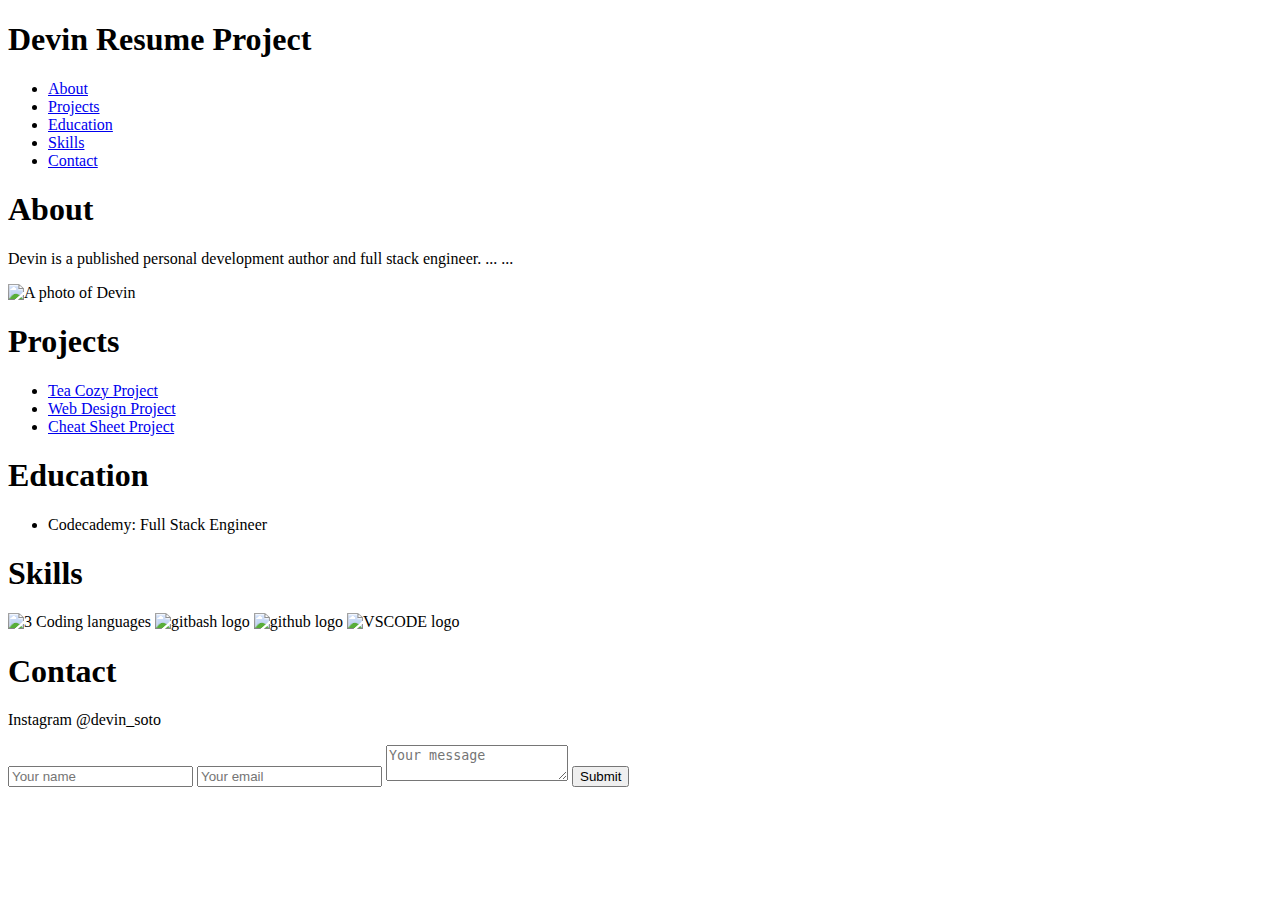
==== index.html @ b5c9ba95 "Update index.html" ====
<!DOCTYPE html>
<html lang="en">
<head>
    <meta charset="UTF-8">
    <meta http-equiv="X-UA-Compatible" content="IE=edge">
    <meta name="viewport" content="width=device-width, initial-scale=1.0">
  <link rel="stylesheet" type="text/css" href="Resources\styles.css">
  <title>Resume Website</title>
</head>
<body>
  <header>
    <nav>
      <h1>Devin Resume Project</h1>
      <ul>
        <li><a href="#about">About</a></li>
        <li><a href="#projects">Projects</a></li>
        <li><a href="#education">Education</a></li>
        <li><a href="#skills">Skills</a></li>
        <li><a href="#contact">Contact</a></li>
      </ul>
    </nav>
  </header>
  <div id="about">
    <h1>About</h1>
    <div id="about-content">
    <p>Devin is a published personal development author and full stack engineer.
      ...
      ...
    </p>
    <img src="Resources/images/IMG_7194.JPG" alt="A photo of Devin" class="photo">
    </div>
  </div>
  <div id="projects">
    <h1>Projects</h1>
    <ul>
      <li><a href="https://obeylegend.github.io/TeaCozyProjects/">Tea Cozy Project</a></li>
      <li><a href="https://obeylegend.github.io/WebDesignProject/">Web Design Project</a></li>
      <li><a href="https://obeylegend.github.io/CheatSheetProject/">Cheat Sheet Project</a></li>
    </ul>
  </div>
  <div id="education">
    <h1>Education</h1>
    <ul>
      <li>Codecademy: Full Stack Engineer</li>
    </ul>
  </div>
  <div id="skills">
    <h1>Skills</h1>
    <img src="Resources\images\3icons.png" alt="3 Coding languages"  class="skill-icon1">
    <img src="Resources\images\git-bash.svg" alt="gitbash logo"  class="skill-icon">
    <img src="Resources\images\GitHub-logo.png" alt="github logo"  class="skill-icon">
    <img src="Resources\images\Visual_Studio_Code_1.35_icon.svg.png" alt="VSCODE logo"  class="skill-icon">
  </div>
  <div id="contact">
    <h1>Contact</h1>
    <p>Instagram @devin_soto</p>
  </div>
  <form id="contactForm">
    <input type="text" id="name" placeholder="Your name">
    <input type="email" id="email" placeholder="Your email">
    <textarea id="message" placeholder="Your message"></textarea>
    <button type="button" id="submitBtn" onclick="submitForm()">Submit</button>
  </form>
  <div id="formResponse"></div>
  <script>
    function submitForm() {
      var name = document.getElementById("name").value;
      var email = document.getElementById("email").value;
      var message = document.getElementById("message").value;

      if (name == "" || email == "" || message == "") {
        document.getElementById("formResponse").innerHTML = "Please fill in all fields.";
        return;
      }

      var formResponse = "Thank you for reaching out, " + name + ". We'll be in touch soon.";
      document.getElementById("formResponse").innerHTML = formResponse;
    }
    function showOrHideSkills() {
        var skills = document.getElementById("skills");
        if (skills.style.display === "none") {
            skills.style.display = "block";
            document.getElementById("skillsBtn").innerHTML = "Hide Skills";
        } else {
            skills.style.display = "none";
            document.getElementById("skillsBtn").innerHTML = "Show Skills";
        }
    }
  </script>
</body>
</html>
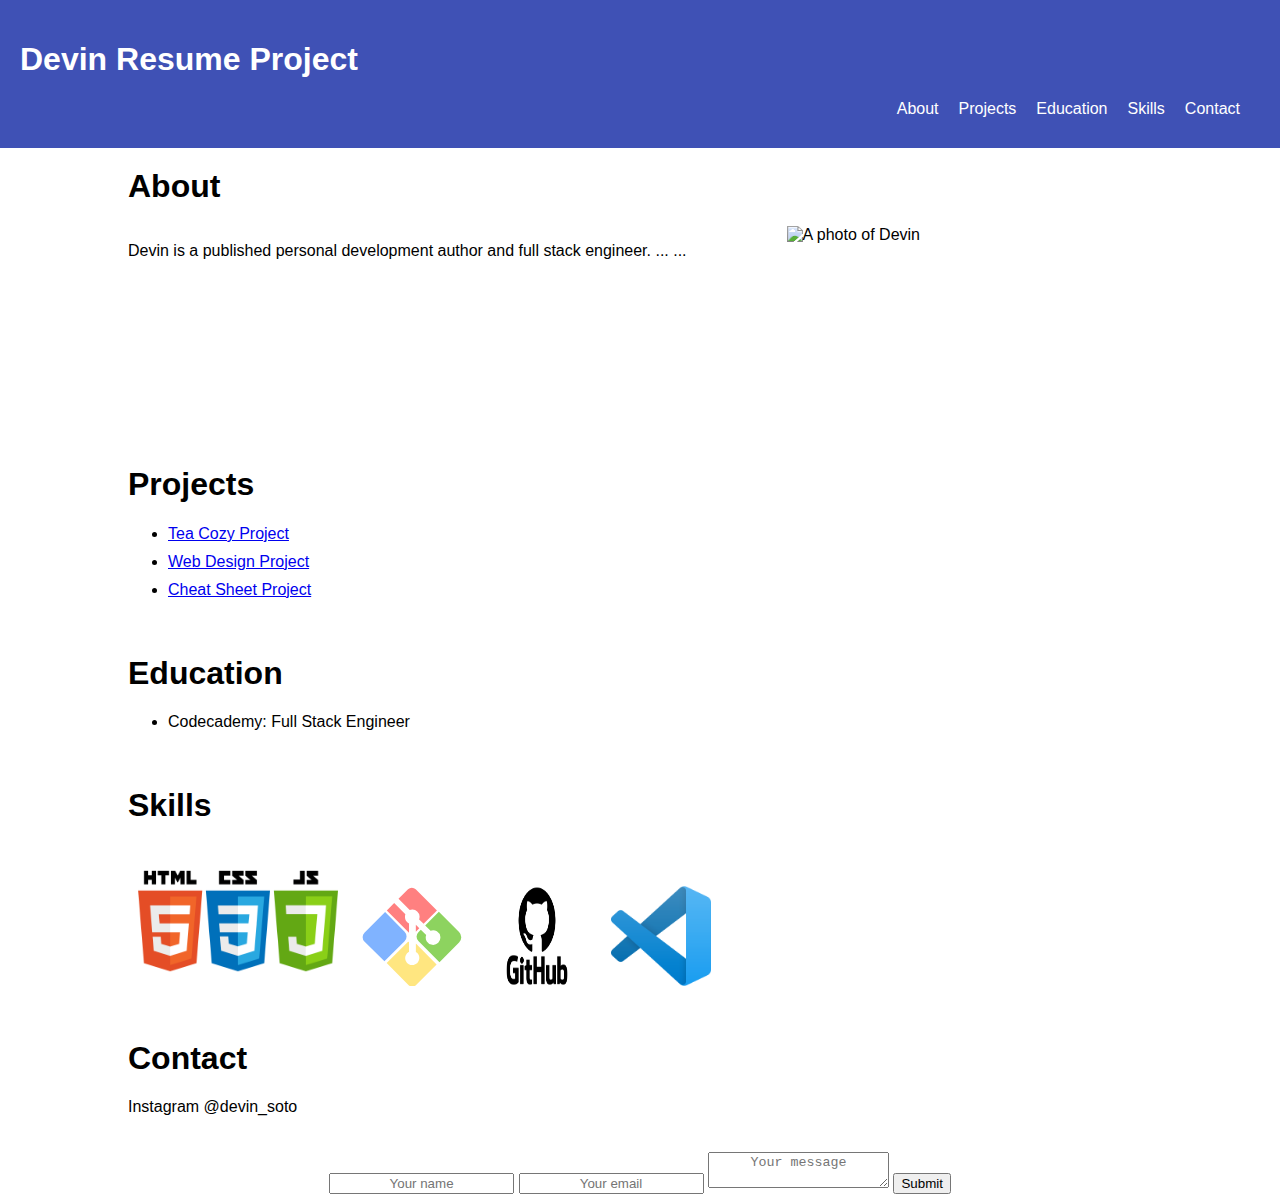
==== commit 2dbb295a: "adding changes" ====
--- a/index.html
+++ b/index.html
@@ -1,91 +1,91 @@
-<!DOCTYPE html>
-<html lang="en">
-<head>
-    <meta charset="UTF-8">
-    <meta http-equiv="X-UA-Compatible" content="IE=edge">
-    <meta name="viewport" content="width=device-width, initial-scale=1.0">
-  <link rel="stylesheet" type="text/css" href="Resources\styles.css">
-  <title>Resume Website</title>
-</head>
-<body>
-  <header>
-    <nav>
-      <h1>Devin Resume Project</h1>
-      <ul>
-        <li><a href="#about">About</a></li>
-        <li><a href="#projects">Projects</a></li>
-        <li><a href="#education">Education</a></li>
-        <li><a href="#skills">Skills</a></li>
-        <li><a href="#contact">Contact</a></li>
-      </ul>
-    </nav>
-  </header>
-  <div id="about">
-    <h1>About</h1>
-    <div id="about-content">
-    <p>Devin is a published personal development author and full stack engineer.
-      ...
-      ...
-    </p>
-    <img src="Resources/images/IMG_7194.JPG" alt="A photo of Devin" class="photo">
-    </div>
-  </div>
-  <div id="projects">
-    <h1>Projects</h1>
-    <ul>
-      <li><a href="https://obeylegend.github.io/TeaCozyProjects/">Tea Cozy Project</a></li>
-      <li><a href="https://obeylegend.github.io/WebDesignProject/">Web Design Project</a></li>
-      <li><a href="https://obeylegend.github.io/CheatSheetProject/">Cheat Sheet Project</a></li>
-    </ul>
-  </div>
-  <div id="education">
-    <h1>Education</h1>
-    <ul>
-      <li>Codecademy: Full Stack Engineer</li>
-    </ul>
-  </div>
-  <div id="skills">
-    <h1>Skills</h1>
-    <img src="Resources\images\3icons.png" alt="3 Coding languages"  class="skill-icon1">
-    <img src="Resources\images\git-bash.svg" alt="gitbash logo"  class="skill-icon">
-    <img src="Resources\images\GitHub-logo.png" alt="github logo"  class="skill-icon">
-    <img src="Resources\images\Visual_Studio_Code_1.35_icon.svg.png" alt="VSCODE logo"  class="skill-icon">
-  </div>
-  <div id="contact">
-    <h1>Contact</h1>
-    <p>Instagram @devin_soto</p>
-  </div>
-  <form id="contactForm">
-    <input type="text" id="name" placeholder="Your name">
-    <input type="email" id="email" placeholder="Your email">
-    <textarea id="message" placeholder="Your message"></textarea>
-    <button type="button" id="submitBtn" onclick="submitForm()">Submit</button>
-  </form>
-  <div id="formResponse"></div>
-  <script>
-    function submitForm() {
-      var name = document.getElementById("name").value;
-      var email = document.getElementById("email").value;
-      var message = document.getElementById("message").value;
-
-      if (name == "" || email == "" || message == "") {
-        document.getElementById("formResponse").innerHTML = "Please fill in all fields.";
-        return;
-      }
-
-      var formResponse = "Thank you for reaching out, " + name + ". We'll be in touch soon.";
-      document.getElementById("formResponse").innerHTML = formResponse;
-    }
-    function showOrHideSkills() {
-        var skills = document.getElementById("skills");
-        if (skills.style.display === "none") {
-            skills.style.display = "block";
-            document.getElementById("skillsBtn").innerHTML = "Hide Skills";
-        } else {
-            skills.style.display = "none";
-            document.getElementById("skillsBtn").innerHTML = "Show Skills";
-        }
-    }
-  </script>
-</body>
-</html>
+<!DOCTYPE html>
+<html lang="en">
+<head>
+    <meta charset="UTF-8">
+    <meta http-equiv="X-UA-Compatible" content="IE=edge">
+    <meta name="viewport" content="width=device-width, initial-scale=1.0">
+  <link rel="stylesheet" type="text/css" href="Resources\styles.css">
+  <title>Resume Website</title>
+</head>
+<body>
+  <header>
+    <nav>
+      <h1>Devin Resume Project</h1>
+      <ul>
+        <li><a href="#about">About</a></li>
+        <li><a href="#projects">Projects</a></li>
+        <li><a href="#education">Education</a></li>
+        <li><a href="#skills">Skills</a></li>
+        <li><a href="#contact">Contact</a></li>
+      </ul>
+    </nav>
+  </header>
+  <div id="about">
+    <h1>About</h1>
+    <div id="about-content">
+    <p>Devin is a published personal development author and full stack engineer.
+      ...
+      ...
+    </p>
+    <img src="Resources/images/IMG_7194.JPG" alt="A photo of Devin" class="photo">
+    </div>
+  </div>
+  <div id="projects">
+    <h1>Projects</h1>
+    <ul>
+      <li><a href="https://obeylegend.github.io/TeaCozyProjects/">Tea Cozy Project</a></li>
+      <li><a href="https://obeylegend.github.io/WebDesignProject/">Web Design Project</a></li>
+      <li><a href="https://obeylegend.github.io/CheatSheetProject/">Cheat Sheet Project</a></li>
+    </ul>
+  </div>
+  <div id="education">
+    <h1>Education</h1>
+    <ul>
+      <li>Codecademy: Full Stack Engineer</li>
+    </ul>
+  </div>
+  <div id="skills">
+    <h1>Skills</h1>
+    <img src="Resources\images\3icons.png" alt="3 Coding languages"  class="skill-icon1">
+    <img src="Resources\images\git-bash.svg" alt="gitbash logo"  class="skill-icon">
+    <img src="Resources\images\GitHub-logo.png" alt="github logo"  class="skill-icon">
+    <img src="Resources\images\Visual_Studio_Code_1.35_icon.svg.png" alt="VSCODE logo"  class="skill-icon">
+  </div>
+  <div id="contact">
+    <h1>Contact</h1>
+    <p>Instagram @devin_soto</p>
+  </div>
+  <form id="contactForm">
+    <input type="text" id="name" placeholder="Your name">
+    <input type="email" id="email" placeholder="Your email">
+    <textarea id="message" placeholder="Your message"></textarea>
+    <button type="button" id="submitBtn" onclick="submitForm()">Submit</button>
+  </form>
+  <div id="formResponse"></div>
+  <script>
+    function submitForm() {
+      var name = document.getElementById("name").value;
+      var email = document.getElementById("email").value;
+      var message = document.getElementById("message").value;
+
+      if (name == "" || email == "" || message == "") {
+        document.getElementById("formResponse").innerHTML = "Please fill in all fields.";
+        return;
+      }
+
+      var formResponse = "Thank you for reaching out, " + name + ". We'll be in touch soon.";
+      document.getElementById("formResponse").innerHTML = formResponse;
+    }
+    function showOrHideSkills() {
+        var skills = document.getElementById("skills");
+        if (skills.style.display === "none") {
+            skills.style.display = "block";
+            document.getElementById("skillsBtn").innerHTML = "Hide Skills";
+        } else {
+            skills.style.display = "none";
+            document.getElementById("skillsBtn").innerHTML = "Show Skills";
+        }
+    }
+  </script>
+</body>
+</html>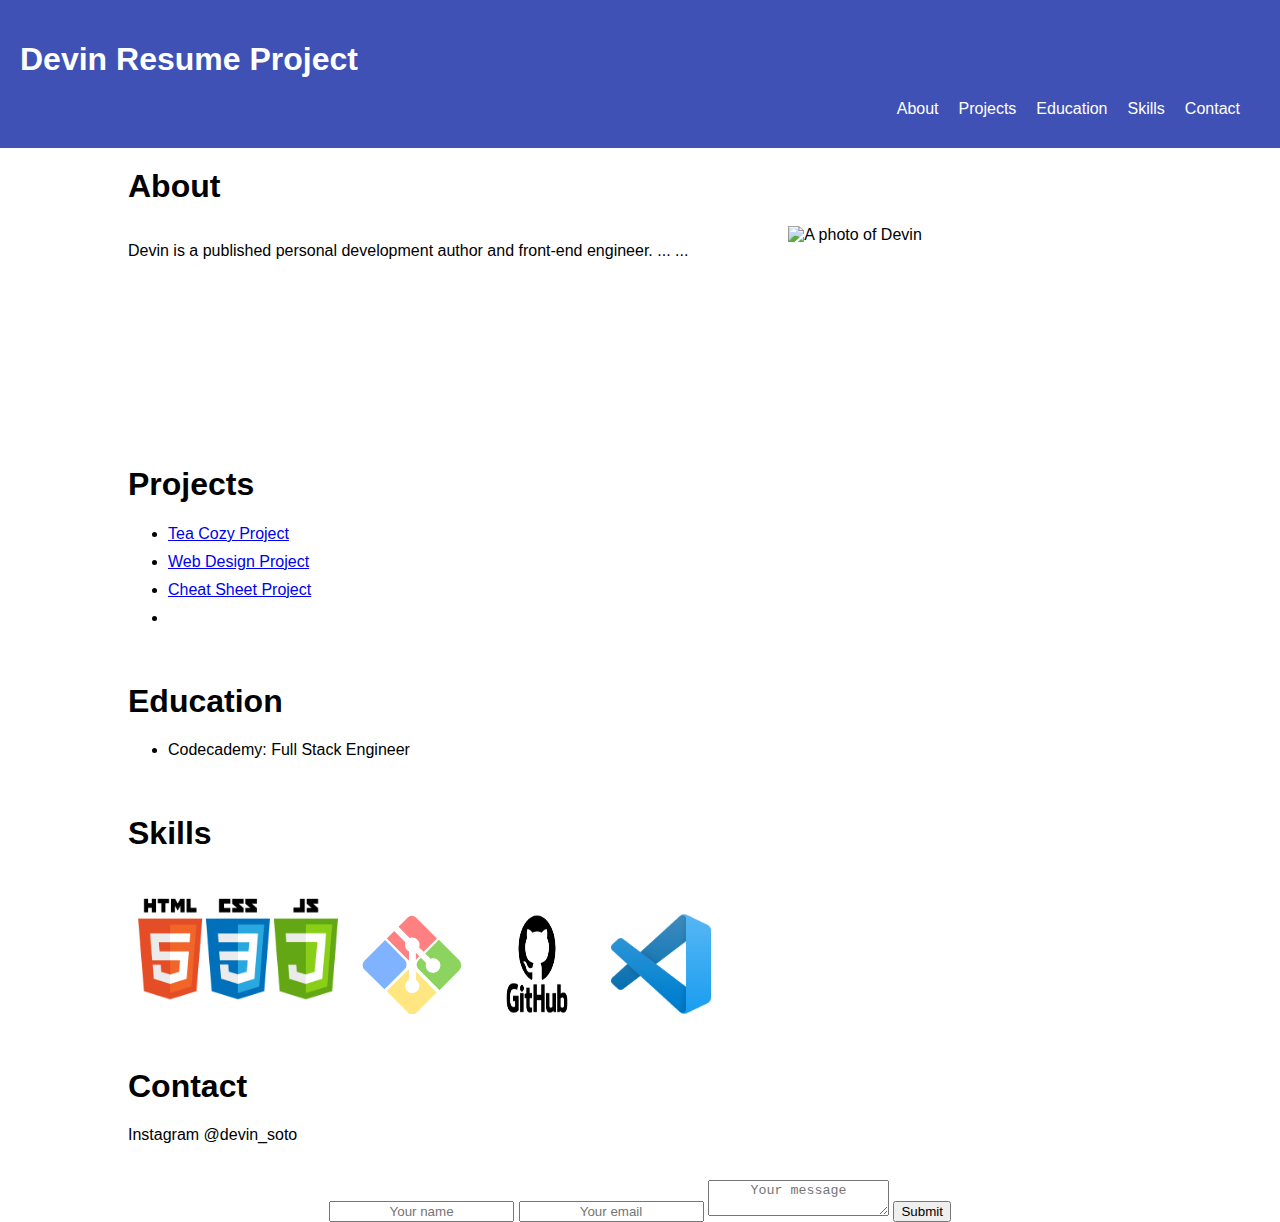
==== commit 286528ab: "Update index.html" ====
--- a/index.html
+++ b/index.html
@@ -1,91 +1,92 @@
-<!DOCTYPE html>
-<html lang="en">
-<head>
-    <meta charset="UTF-8">
-    <meta http-equiv="X-UA-Compatible" content="IE=edge">
-    <meta name="viewport" content="width=device-width, initial-scale=1.0">
-  <link rel="stylesheet" type="text/css" href="Resources\styles.css">
-  <title>Resume Website</title>
-</head>
-<body>
-  <header>
-    <nav>
-      <h1>Devin Resume Project</h1>
-      <ul>
-        <li><a href="#about">About</a></li>
-        <li><a href="#projects">Projects</a></li>
-        <li><a href="#education">Education</a></li>
-        <li><a href="#skills">Skills</a></li>
-        <li><a href="#contact">Contact</a></li>
-      </ul>
-    </nav>
-  </header>
-  <div id="about">
-    <h1>About</h1>
-    <div id="about-content">
-    <p>Devin is a published personal development author and full stack engineer.
-      ...
-      ...
-    </p>
-    <img src="Resources/images/IMG_7194.JPG" alt="A photo of Devin" class="photo">
-    </div>
-  </div>
-  <div id="projects">
-    <h1>Projects</h1>
-    <ul>
-      <li><a href="https://obeylegend.github.io/TeaCozyProjects/">Tea Cozy Project</a></li>
-      <li><a href="https://obeylegend.github.io/WebDesignProject/">Web Design Project</a></li>
-      <li><a href="https://obeylegend.github.io/CheatSheetProject/">Cheat Sheet Project</a></li>
-    </ul>
-  </div>
-  <div id="education">
-    <h1>Education</h1>
-    <ul>
-      <li>Codecademy: Full Stack Engineer</li>
-    </ul>
-  </div>
-  <div id="skills">
-    <h1>Skills</h1>
-    <img src="Resources\images\3icons.png" alt="3 Coding languages"  class="skill-icon1">
-    <img src="Resources\images\git-bash.svg" alt="gitbash logo"  class="skill-icon">
-    <img src="Resources\images\GitHub-logo.png" alt="github logo"  class="skill-icon">
-    <img src="Resources\images\Visual_Studio_Code_1.35_icon.svg.png" alt="VSCODE logo"  class="skill-icon">
-  </div>
-  <div id="contact">
-    <h1>Contact</h1>
-    <p>Instagram @devin_soto</p>
-  </div>
-  <form id="contactForm">
-    <input type="text" id="name" placeholder="Your name">
-    <input type="email" id="email" placeholder="Your email">
-    <textarea id="message" placeholder="Your message"></textarea>
-    <button type="button" id="submitBtn" onclick="submitForm()">Submit</button>
-  </form>
-  <div id="formResponse"></div>
-  <script>
-    function submitForm() {
-      var name = document.getElementById("name").value;
-      var email = document.getElementById("email").value;
-      var message = document.getElementById("message").value;
-
-      if (name == "" || email == "" || message == "") {
-        document.getElementById("formResponse").innerHTML = "Please fill in all fields.";
-        return;
-      }
-
-      var formResponse = "Thank you for reaching out, " + name + ". We'll be in touch soon.";
-      document.getElementById("formResponse").innerHTML = formResponse;
-    }
-    function showOrHideSkills() {
-        var skills = document.getElementById("skills");
-        if (skills.style.display === "none") {
-            skills.style.display = "block";
-            document.getElementById("skillsBtn").innerHTML = "Hide Skills";
-        } else {
-            skills.style.display = "none";
-            document.getElementById("skillsBtn").innerHTML = "Show Skills";
-        }
-    }
-  </script>
-</body>
-</html>+<!DOCTYPE html>
+<html lang="en">
+<head>
+    <meta charset="UTF-8">
+    <meta http-equiv="X-UA-Compatible" content="IE=edge">
+    <meta name="viewport" content="width=device-width, initial-scale=1.0">
+  <link rel="stylesheet" type="text/css" href="Resources\styles.css">
+  <title>Resume Website</title>
+</head>
+<body>
+  <header>
+    <nav>
+      <h1>Devin Resume Project</h1>
+      <ul>
+        <li><a href="#about">About</a></li>
+        <li><a href="#projects">Projects</a></li>
+        <li><a href="#education">Education</a></li>
+        <li><a href="#skills">Skills</a></li>
+        <li><a href="#contact">Contact</a></li>
+      </ul>
+    </nav>
+  </header>
+  <div id="about">
+    <h1>About</h1>
+    <div id="about-content">
+    <p>Devin is a published personal development author and front-end engineer.
+      ...
+      ...
+    </p>
+    <img src="Resources/images/IMG_7194.JPG" alt="A photo of Devin" class="photo">
+    </div>
+  </div>
+  <div id="projects">
+    <h1>Projects</h1>
+    <ul>
+      <li><a href="https://devinlegend.github.io/TeaCozyProjects/">Tea Cozy Project</a></li>
+      <li><a href="https://devinlegend.github.io/WebDesignProject/">Web Design Project</a></li>
+      <li><a href="https://devinlegend.github.io/CheatSheetProject/">Cheat Sheet Project</a></li>
+      <li><a href="https://devinlegend.github.io/deploying-a-static-site-with-netlify-sample/"></a></li>
+    </ul>
+  </div>
+  <div id="education">
+    <h1>Education</h1>
+    <ul>
+      <li>Codecademy: Full Stack Engineer</li>
+    </ul>
+  </div>
+  <div id="skills">
+    <h1>Skills</h1>
+    <img src="Resources\images\3icons.png" alt="3 Coding languages"  class="skill-icon1">
+    <img src="Resources\images\git-bash.svg" alt="gitbash logo"  class="skill-icon">
+    <img src="Resources\images\GitHub-logo.png" alt="github logo"  class="skill-icon">
+    <img src="Resources\images\Visual_Studio_Code_1.35_icon.svg.png" alt="VSCODE logo"  class="skill-icon">
+  </div>
+  <div id="contact">
+    <h1>Contact</h1>
+    <p>Instagram @devin_soto</p>
+  </div>
+  <form id="contactForm">
+    <input type="text" id="name" placeholder="Your name">
+    <input type="email" id="email" placeholder="Your email">
+    <textarea id="message" placeholder="Your message"></textarea>
+    <button type="button" id="submitBtn" onclick="submitForm()">Submit</button>
+  </form>
+  <div id="formResponse"></div>
+  <script>
+    function submitForm() {
+      var name = document.getElementById("name").value;
+      var email = document.getElementById("email").value;
+      var message = document.getElementById("message").value;
+
+      if (name == "" || email == "" || message == "") {
+        document.getElementById("formResponse").innerHTML = "Please fill in all fields.";
+        return;
+      }
+
+      var formResponse = "Thank you for reaching out, " + name + ". We'll be in touch soon.";
+      document.getElementById("formResponse").innerHTML = formResponse;
+    }
+    function showOrHideSkills() {
+        var skills = document.getElementById("skills");
+        if (skills.style.display === "none") {
+            skills.style.display = "block";
+            document.getElementById("skillsBtn").innerHTML = "Hide Skills";
+        } else {
+            skills.style.display = "none";
+            document.getElementById("skillsBtn").innerHTML = "Show Skills";
+        }
+    }
+  </script>
+</body>
+</html>
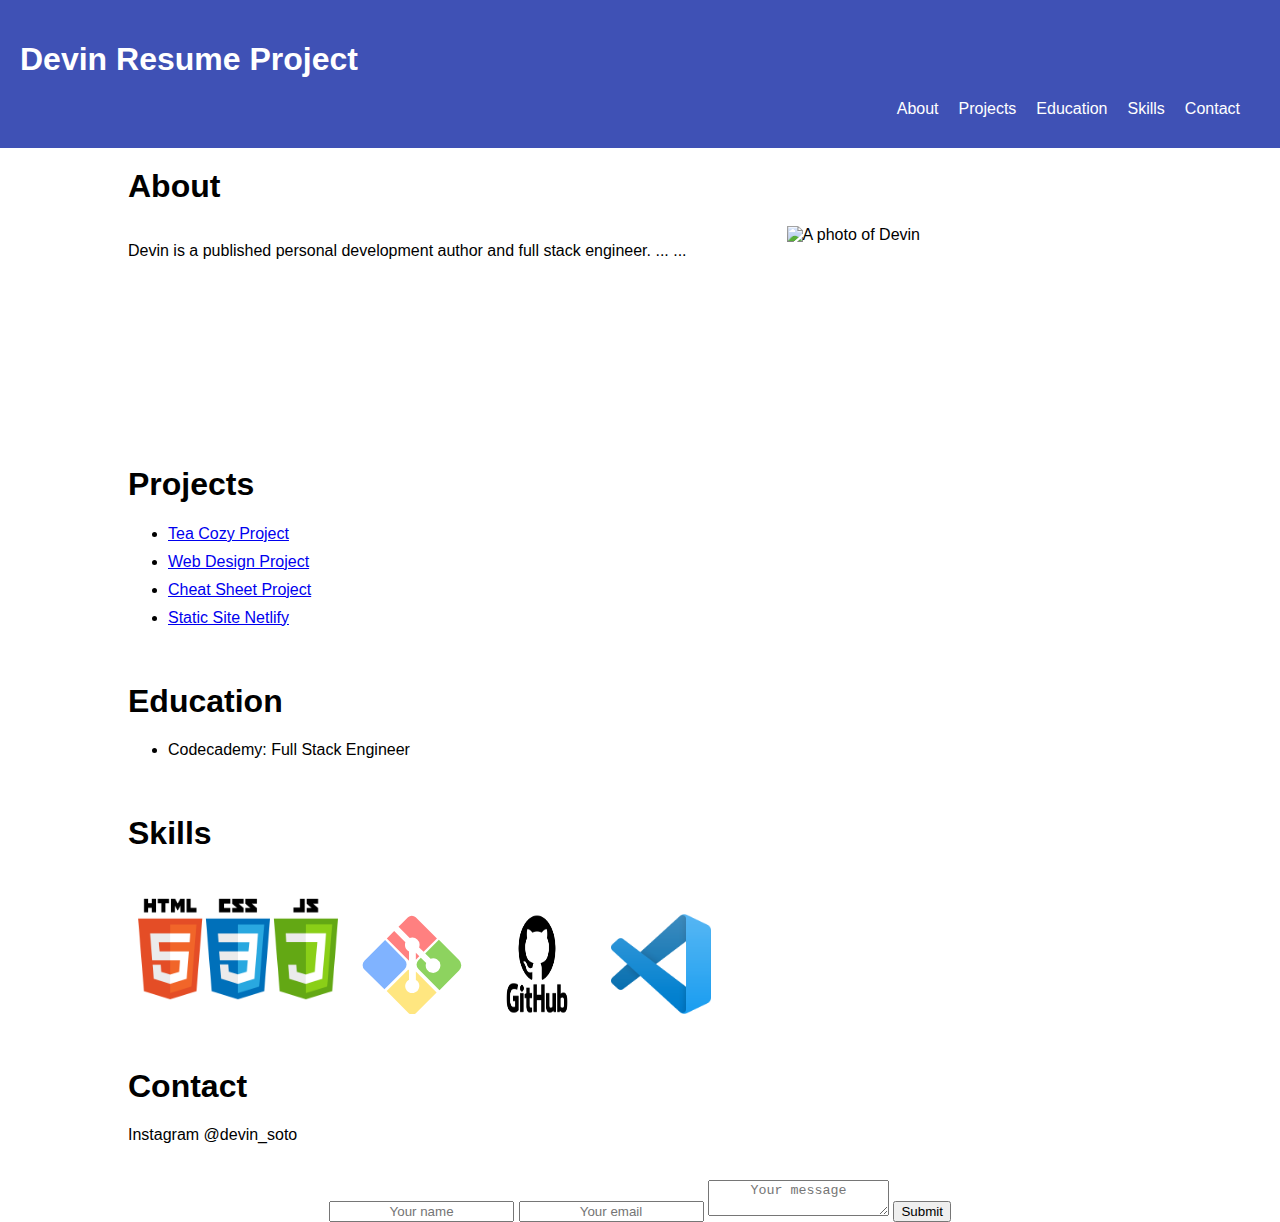
==== commit 7ff00353: "added another link" ====
--- a/index.html
+++ b/index.html
@@ -1,92 +1,92 @@
-<!DOCTYPE html>
-<html lang="en">
-<head>
-    <meta charset="UTF-8">
-    <meta http-equiv="X-UA-Compatible" content="IE=edge">
-    <meta name="viewport" content="width=device-width, initial-scale=1.0">
-  <link rel="stylesheet" type="text/css" href="Resources\styles.css">
-  <title>Resume Website</title>
-</head>
-<body>
-  <header>
-    <nav>
-      <h1>Devin Resume Project</h1>
-      <ul>
-        <li><a href="#about">About</a></li>
-        <li><a href="#projects">Projects</a></li>
-        <li><a href="#education">Education</a></li>
-        <li><a href="#skills">Skills</a></li>
-        <li><a href="#contact">Contact</a></li>
-      </ul>
-    </nav>
-  </header>
-  <div id="about">
-    <h1>About</h1>
-    <div id="about-content">
-    <p>Devin is a published personal development author and front-end engineer.
-      ...
-      ...
-    </p>
-    <img src="Resources/images/IMG_7194.JPG" alt="A photo of Devin" class="photo">
-    </div>
-  </div>
-  <div id="projects">
-    <h1>Projects</h1>
-    <ul>
-      <li><a href="https://devinlegend.github.io/TeaCozyProjects/">Tea Cozy Project</a></li>
-      <li><a href="https://devinlegend.github.io/WebDesignProject/">Web Design Project</a></li>
-      <li><a href="https://devinlegend.github.io/CheatSheetProject/">Cheat Sheet Project</a></li>
-      <li><a href="https://devinlegend.github.io/deploying-a-static-site-with-netlify-sample/"></a></li>
-    </ul>
-  </div>
-  <div id="education">
-    <h1>Education</h1>
-    <ul>
-      <li>Codecademy: Full Stack Engineer</li>
-    </ul>
-  </div>
-  <div id="skills">
-    <h1>Skills</h1>
-    <img src="Resources\images\3icons.png" alt="3 Coding languages"  class="skill-icon1">
-    <img src="Resources\images\git-bash.svg" alt="gitbash logo"  class="skill-icon">
-    <img src="Resources\images\GitHub-logo.png" alt="github logo"  class="skill-icon">
-    <img src="Resources\images\Visual_Studio_Code_1.35_icon.svg.png" alt="VSCODE logo"  class="skill-icon">
-  </div>
-  <div id="contact">
-    <h1>Contact</h1>
-    <p>Instagram @devin_soto</p>
-  </div>
-  <form id="contactForm">
-    <input type="text" id="name" placeholder="Your name">
-    <input type="email" id="email" placeholder="Your email">
-    <textarea id="message" placeholder="Your message"></textarea>
-    <button type="button" id="submitBtn" onclick="submitForm()">Submit</button>
-  </form>
-  <div id="formResponse"></div>
-  <script>
-    function submitForm() {
-      var name = document.getElementById("name").value;
-      var email = document.getElementById("email").value;
-      var message = document.getElementById("message").value;
-
-      if (name == "" || email == "" || message == "") {
-        document.getElementById("formResponse").innerHTML = "Please fill in all fields.";
-        return;
-      }
-
-      var formResponse = "Thank you for reaching out, " + name + ". We'll be in touch soon.";
-      document.getElementById("formResponse").innerHTML = formResponse;
-    }
-    function showOrHideSkills() {
-        var skills = document.getElementById("skills");
-        if (skills.style.display === "none") {
-            skills.style.display = "block";
-            document.getElementById("skillsBtn").innerHTML = "Hide Skills";
-        } else {
-            skills.style.display = "none";
-            document.getElementById("skillsBtn").innerHTML = "Show Skills";
-        }
-    }
-  </script>
-</body>
-</html>
+<!DOCTYPE html>
+<html lang="en">
+<head>
+    <meta charset="UTF-8">
+    <meta http-equiv="X-UA-Compatible" content="IE=edge">
+    <meta name="viewport" content="width=device-width, initial-scale=1.0">
+  <link rel="stylesheet" type="text/css" href="Resources\styles.css">
+  <title>Resume Website</title>
+</head>
+<body>
+  <header>
+    <nav>
+      <h1>Devin Resume Project</h1>
+      <ul>
+        <li><a href="#about">About</a></li>
+        <li><a href="#projects">Projects</a></li>
+        <li><a href="#education">Education</a></li>
+        <li><a href="#skills">Skills</a></li>
+        <li><a href="#contact">Contact</a></li>
+      </ul>
+    </nav>
+  </header>
+  <div id="about">
+    <h1>About</h1>
+    <div id="about-content">
+    <p>Devin is a published personal development author and full stack engineer.
+      ...
+      ...
+    </p>
+    <img src="Resources/images/IMG_7194.JPG" alt="A photo of Devin" class="photo">
+    </div>
+  </div>
+  <div id="projects">
+    <h1>Projects</h1>
+    <ul>
+      <li><a href="https://devinlegend.github.io/TeaCozyProjects/">Tea Cozy Project</a></li>
+      <li><a href="https://devinlegend.github.io/WebDesignProject/">Web Design Project</a></li>
+      <li><a href="https://devinlegend.github.io/CheatSheetProject/">Cheat Sheet Project</a></li>
+      <li><a href="https://devinlegend.github.io/deploying-a-static-site-with-netlify-sample/">Static Site Netlify</a></li>
+    </ul>
+  </div>
+  <div id="education">
+    <h1>Education</h1>
+    <ul>
+      <li>Codecademy: Full Stack Engineer</li>
+    </ul>
+  </div>
+  <div id="skills">
+    <h1>Skills</h1>
+    <img src="Resources\images\3icons.png" alt="3 Coding languages"  class="skill-icon1">
+    <img src="Resources\images\git-bash.svg" alt="gitbash logo"  class="skill-icon">
+    <img src="Resources\images\GitHub-logo.png" alt="github logo"  class="skill-icon">
+    <img src="Resources\images\Visual_Studio_Code_1.35_icon.svg.png" alt="VSCODE logo"  class="skill-icon">
+  </div>
+  <div id="contact">
+    <h1>Contact</h1>
+    <p>Instagram @devin_soto</p>
+  </div>
+  <form id="contactForm">
+    <input type="text" id="name" placeholder="Your name">
+    <input type="email" id="email" placeholder="Your email">
+    <textarea id="message" placeholder="Your message"></textarea>
+    <button type="button" id="submitBtn" onclick="submitForm()">Submit</button>
+  </form>
+  <div id="formResponse"></div>
+  <script>
+    function submitForm() {
+      var name = document.getElementById("name").value;
+      var email = document.getElementById("email").value;
+      var message = document.getElementById("message").value;
+
+      if (name == "" || email == "" || message == "") {
+        document.getElementById("formResponse").innerHTML = "Please fill in all fields.";
+        return;
+      }
+
+      var formResponse = "Thank you for reaching out, " + name + ". We'll be in touch soon.";
+      document.getElementById("formResponse").innerHTML = formResponse;
+    }
+    function showOrHideSkills() {
+        var skills = document.getElementById("skills");
+        if (skills.style.display === "none") {
+            skills.style.display = "block";
+            document.getElementById("skillsBtn").innerHTML = "Hide Skills";
+        } else {
+            skills.style.display = "none";
+            document.getElementById("skillsBtn").innerHTML = "Show Skills";
+        }
+    }
+  </script>
+</body>
+</html>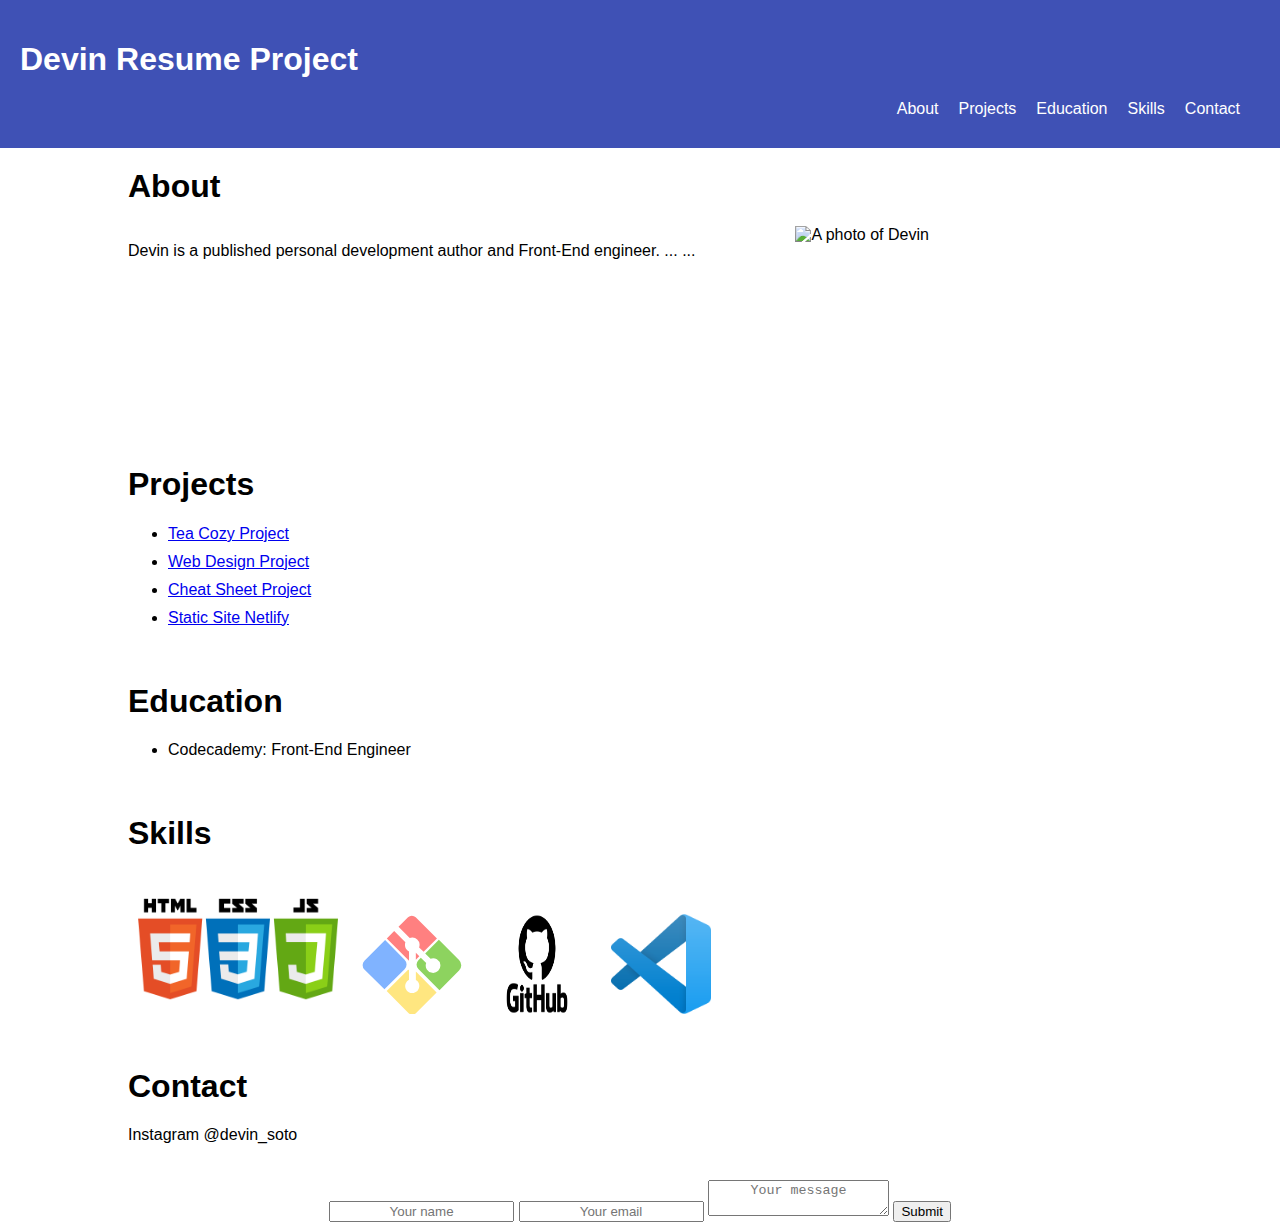
==== commit 3e1536e4: "fixed link" ====
--- a/index.html
+++ b/index.html
@@ -23,7 +23,7 @@
   <div id="about">
     <h1>About</h1>
     <div id="about-content">
-    <p>Devin is a published personal development author and full stack engineer.
+    <p>Devin is a published personal development author and Front-End engineer.
       ...
       ...
     </p>
@@ -42,7 +42,7 @@
   <div id="education">
     <h1>Education</h1>
     <ul>
-      <li>Codecademy: Full Stack Engineer</li>
+      <li>Codecademy: Front-End Engineer</li>
     </ul>
   </div>
   <div id="skills">
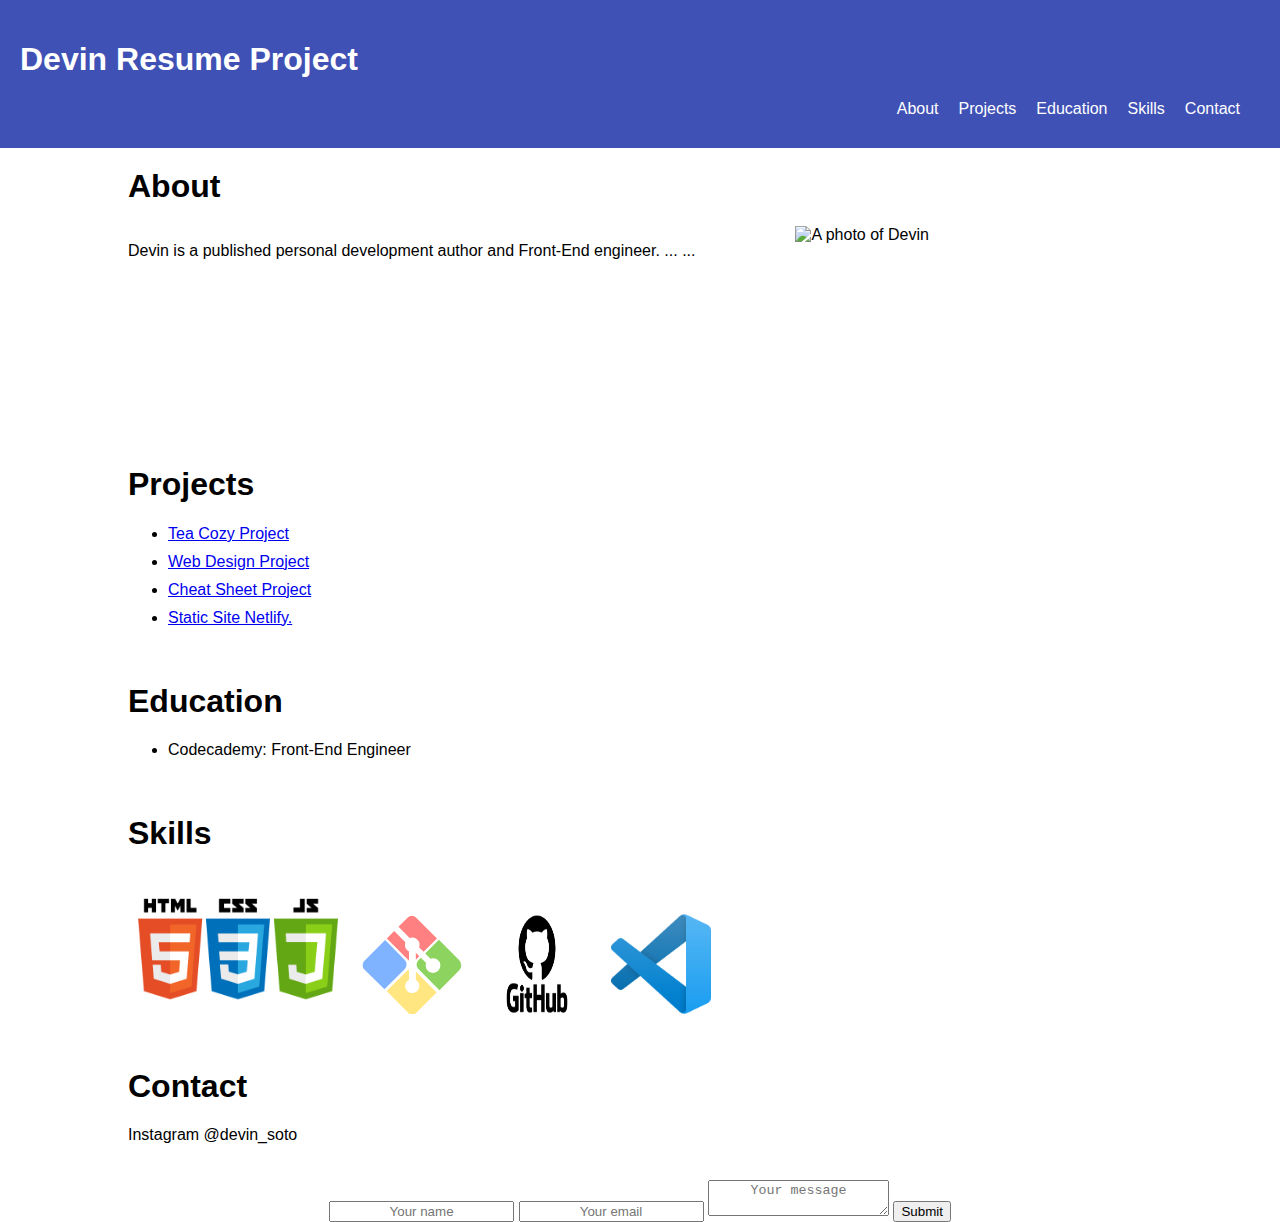
==== commit cf1b821c: "added something to push" ====
--- a/index.html
+++ b/index.html
@@ -36,7 +36,7 @@
       <li><a href="https://devinlegend.github.io/TeaCozyProjects/">Tea Cozy Project</a></li>
       <li><a href="https://devinlegend.github.io/WebDesignProject/">Web Design Project</a></li>
       <li><a href="https://devinlegend.github.io/CheatSheetProject/">Cheat Sheet Project</a></li>
-      <li><a href="https://devinlegend.github.io/deploying-a-static-site-with-netlify-sample/">Static Site Netlify</a></li>
+      <li><a href="https://devinlegend.github.io/deploying-a-static-site-with-netlify-sample/">Static Site Netlify.</a></li>
     </ul>
   </div>
   <div id="education">
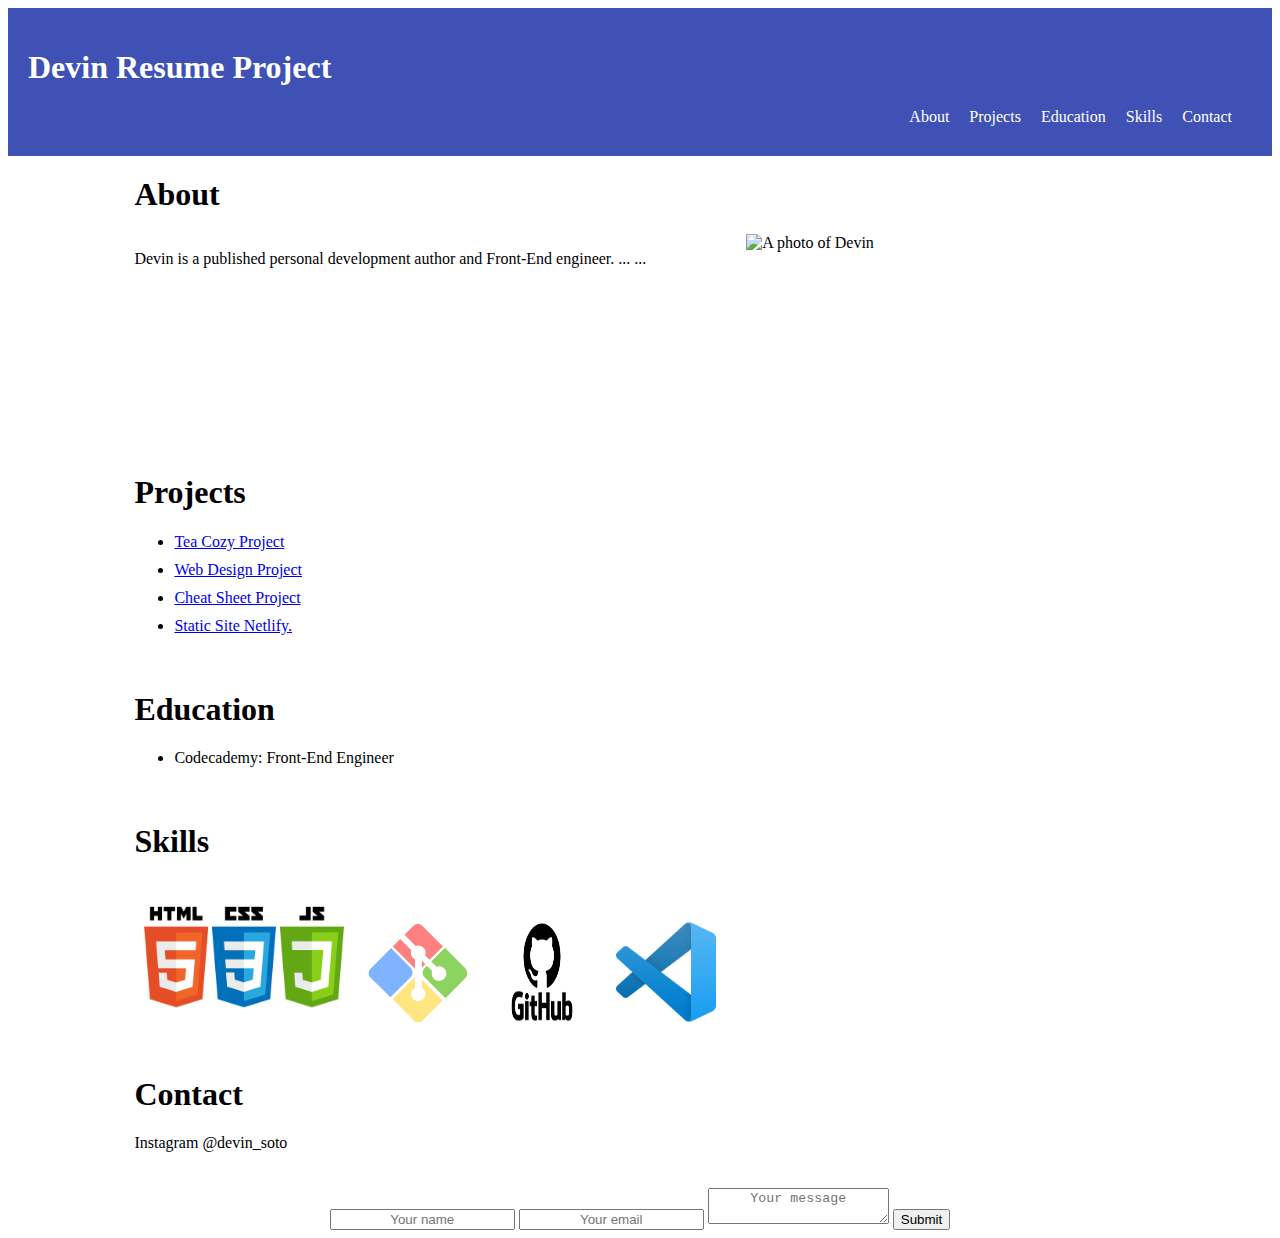
==== commit addc6016: "Resolved merge conflicts" ====
--- a/index.html
+++ b/index.html
@@ -89,4 +89,4 @@
     }
   </script>
 </body>
-</html>+</html>
